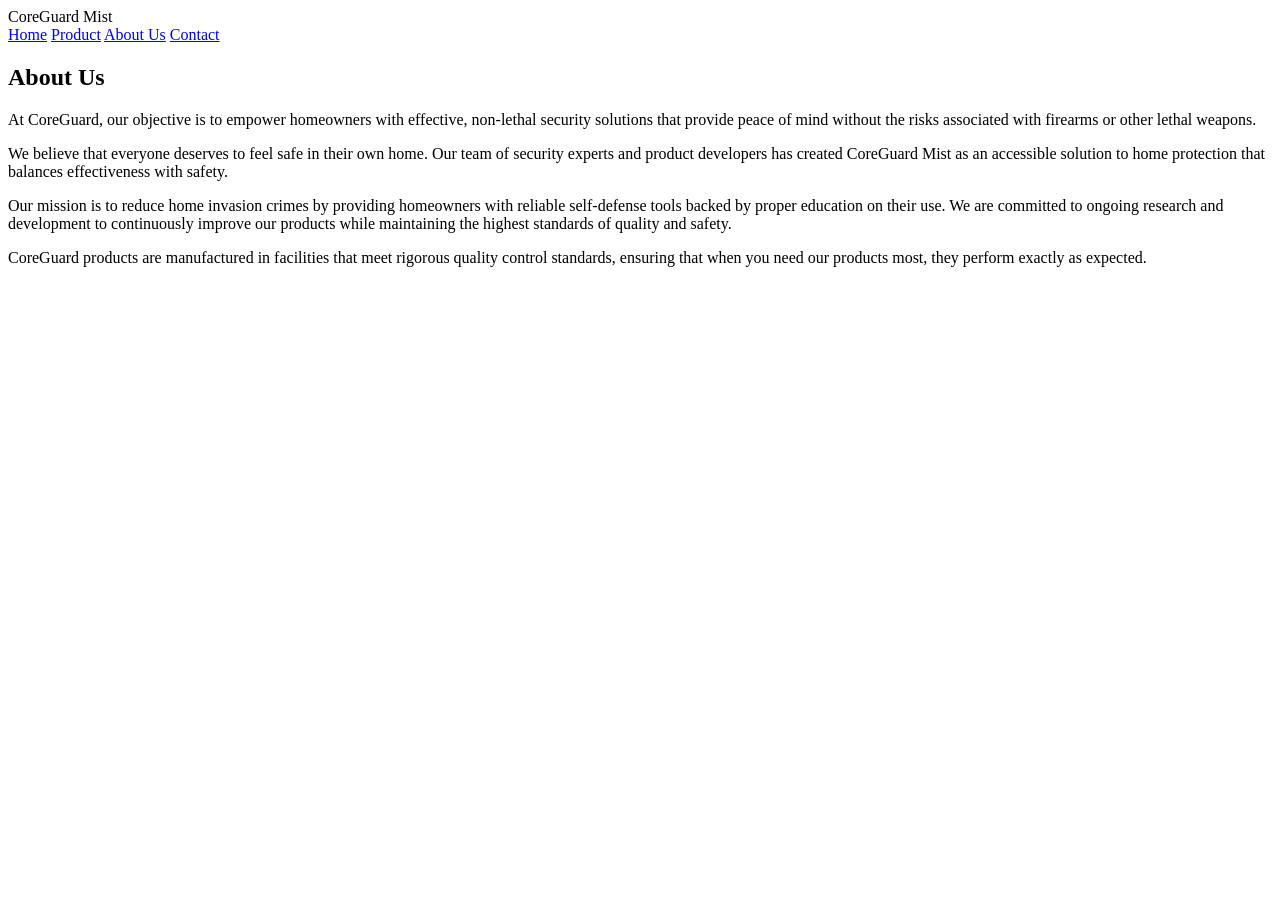
==== about.html @ 30cc875c "Add files via upload" ====
<!DOCTYPE html>
<html lang="en">
<head>
    <meta charset="UTF-8">
    <meta name="viewport" content="width=device-width, initial-scale=1.0">
  <link rel="stylesheet" href="https://cdnjs.cloudflare.com/ajax/libs/font-awesome/6.5.1/css/all.min.css">
<link rel="stylesheet" href="css/style.css">
    <title>Core Guard Mist | Home Protection Pepper Spray</title>
    
</head>
<body>
    <header>
        <nav>
            <div class="logo">Core<span>Guard</span> Mist</div>
            <div class="nav-links">
                <a href="home.html">Home</a>
                <a href="product.html">Product</a>
                <a href="about.html">About Us</a>
                <a href="contact.html">Contact</a>
            </div>
        </nav>
    </header>

<section id="about">
        <h2 class="section-title">About Us</h2>
        <div class="about">
            <p>At CoreGuard, our objective is to empower homeowners with effective, non-lethal security solutions that provide peace of mind without the risks associated with firearms or other lethal weapons.</p>
            
            <p>We believe that everyone deserves to feel safe in their own home. Our team of security experts and product developers has created CoreGuard Mist as an accessible solution to home protection that balances effectiveness with safety.</p>
            
            <p>Our mission is to reduce home invasion crimes by providing homeowners with reliable self-defense tools backed by proper education on their use. We are committed to ongoing research and development to continuously improve our products while maintaining the highest standards of quality and safety.</p>
            
            <p>CoreGuard products are manufactured in facilities that meet rigorous quality control standards, ensuring that when you need our products most, they perform exactly as expected.</p>
        </div>
    </section>
</html>
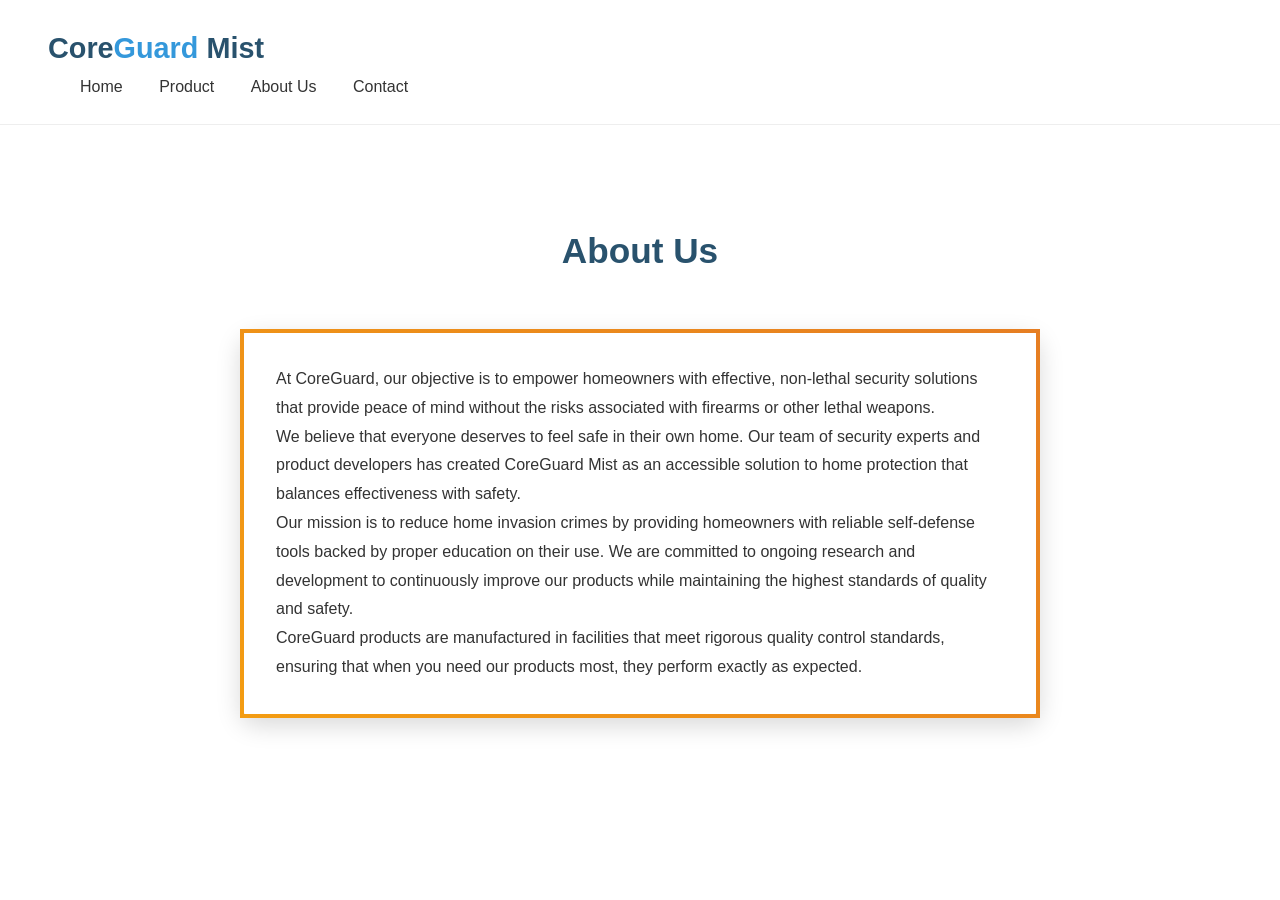
==== commit 8e8b7c3e: "Update about.html" ====
--- a/about.html
+++ b/about.html
@@ -4,7 +4,7 @@
     <meta charset="UTF-8">
     <meta name="viewport" content="width=device-width, initial-scale=1.0">
   <link rel="stylesheet" href="https://cdnjs.cloudflare.com/ajax/libs/font-awesome/6.5.1/css/all.min.css">
-<link rel="stylesheet" href="css/style.css">
+<link rel="stylesheet" href="styles.css">
     <title>Core Guard Mist | Home Protection Pepper Spray</title>
     
 </head>
@@ -13,7 +13,7 @@
         <nav>
             <div class="logo">Core<span>Guard</span> Mist</div>
             <div class="nav-links">
-                <a href="home.html">Home</a>
+                <a href="index.html">Home</a>
                 <a href="product.html">Product</a>
                 <a href="about.html">About Us</a>
                 <a href="contact.html">Contact</a>
--- a/styles.css
+++ b/styles.css
@@ -0,0 +1,369 @@
+/* Global Reset */
+* {
+  margin: 0;
+  padding: 0;
+  box-sizing: border-box;
+}
+
+body {
+  font-family: 'Poppins', sans-serif;
+  line-height: 1.7;
+  color: #333;
+}
+
+/* Navigation */
+header {
+  background: #fff;
+  padding: 1.5rem 3rem;
+  display: flex;
+  justify-content: space-between;
+  align-items: center;
+  border-bottom: 1px solid #eee;
+}
+
+.logo {
+  font-size: 1.8rem;
+  font-weight: 700;
+  color: #29526d;
+}
+
+.logo span {
+  color: #3498db;
+}
+
+.nav-links a {
+  margin-left: 2rem;
+  text-decoration: none;
+  color: #333;
+  font-weight: 500;
+}
+
+.nav-links a:hover {
+  color: #3498db;
+}
+
+/* Hero Section */
+.hero {
+  background: linear-gradient(135deg, #3498db, #8e44ad);
+  color: #fff;
+  padding: 6rem 2rem;
+  text-align: center;
+}
+
+.hero::before, .hero::after {
+  content: "";
+  position: absolute;
+  border-radius: 50%;
+  background: rgba(255, 255, 255, 0.05);
+}
+
+.hero::before {
+  width: 250px;
+  height: 250px;
+  top: -80px;
+  left: -80px;
+}
+
+.hero::after {
+  width: 350px;
+  height: 350px;
+  bottom: -100px;
+  right: -100px;
+}
+
+.hero h1 {
+  font-size: 3.5rem;
+  font-weight: 800;
+  margin-bottom: 1.2rem;
+}
+
+.hero p {
+  font-size: 1.3rem;
+  max-width: 680px;
+  margin: 0 auto 2.5rem;
+}
+
+.btn {
+  display: inline-block;
+  padding: 1rem 2.5rem;
+  background: #fff;
+  color: #29526d;
+  font-weight: 600;
+  border-radius: 8px;
+  text-decoration: none;
+  transition: all 0.3s ease;
+}
+
+.btn:hover {
+  background: #f4f6f9;
+  transform: translateY(-2px);
+}
+
+/* Sections */
+section {
+  padding: 6rem 2rem;
+}
+
+.section-title {
+  text-align: center;
+  font-size: 2.2rem;
+  font-weight: 700;
+  margin-bottom: 3rem;
+  color: #29526d;
+}
+
+/* Product Section */
+#product .product {
+  border: 4px solid;
+  border-image-slice: 1;
+  border-image-source: linear-gradient(45deg, #2ecc71, #1abc9c);
+  padding: 2rem;
+  border-radius: 16px;
+  background-color: #fff;
+  box-shadow: 0 8px 24px rgba(0, 0, 0, 0.15);
+  margin-bottom: 2rem;
+}
+.product {
+  display: flex;
+  flex-wrap: wrap;
+  align-items: center;
+  justify-content: center;
+  gap: 3rem;
+  max-width: 1200px;
+  margin: 0 auto;
+}
+
+
+.product-image img {
+  max-width: 100%;
+  border-radius: 12px;
+}
+
+.product-details {
+  max-width: 600px;
+}
+
+.product-details h2 {
+  color: #29526d;
+  margin-bottom: 1rem;
+}
+
+.product-details p, .product-details ul, .warning {
+  margin-bottom: 1rem;
+}
+
+.product-details ul {
+  padding-left: 1.5rem;
+}
+
+.product-details li {
+  margin-bottom: 0.5rem;
+}
+
+.warning {
+  background: #ffe9e9;
+  padding: 1rem;
+  border-left: 5px solid #ff5c5c;
+  border-radius: 6px;
+  font-size: 0.95rem;
+}
+
+/* Features Section */
+.features {
+  display: flex;
+  flex-wrap: wrap;
+  justify-content: center;
+  gap: 2rem;
+  max-width: 1200px;
+  margin: 0 auto;
+}
+
+.feature-card {
+  background: #fff;
+  padding: 2rem;
+  border-radius: 12px;
+  box-shadow: 0 8px 20px rgba(0, 0, 0, 0.08);
+  flex: 1 1 250px;
+  position: relative;
+  text-align: center;
+  transition: all 0.3s ease;
+}
+
+.feature-card::before {
+  content: "";
+  position: absolute;
+  top: 0;
+  left: 0;
+  height: 8px;
+  width: 100%;
+  border-top-left-radius: 12px;
+  border-top-right-radius: 12px;
+  background: #3498db;
+}
+
+.feature-card:nth-child(1)::before {
+  background: #f39c12;
+}
+
+.feature-card:nth-child(2)::before {
+  background: #27ae60;
+}
+
+.feature-card:nth-child(3)::before {
+  background: #2c3e50;
+}
+
+.feature-icon {
+  font-size: 3rem;
+  margin-bottom: 1rem;
+  color: #333;
+}
+
+.feature-card h3 {
+  color: #29526d;
+  margin-bottom: 0.8rem;
+}
+
+.feature-card p {
+  font-size: 0.95rem;
+  line-height: 1.6;
+  color: #666;
+}
+
+.feature-icon {
+  font-size: 2.5rem;
+  margin: 0 auto 1rem;
+  background: #f4f6f9;
+  border-radius: 50%;
+  width: 60px;
+  height: 60px;
+  line-height: 60px;
+  display: flex;
+  justify-content: center;
+  align-items: center;
+  color: #29526d;
+}
+
+/* About Section */
+#about .about {
+  border: 4px solid;
+  border-image-slice: 1;
+  border-image-source: linear-gradient(45deg, #f39c12, #e67e22);
+  padding: 2rem;
+  border-radius: 16px;
+  background-color: #fff;
+  box-shadow: 0 8px 24px rgba(0, 0, 0, 0.15);
+  margin-bottom: 2rem;
+}
+.about {
+  max-width: 800px;
+  margin: 0 auto;
+  line-height: 1.8; 
+}
+
+/* Contact Section */
+
+#contact {
+  background-color: #2f3640;
+  color: #fff;
+  padding: 4rem 2rem;
+}
+
+.contact-container {
+  max-width: 1000px;
+  margin: 0 auto;
+  text-align: center;
+}
+
+.contact-title {
+  font-size: 3rem;
+  margin-bottom: 1rem;
+}
+
+.contact-subtitle {
+  font-size: 1.5rem;
+  margin-bottom: 0.5rem;
+}
+
+.contact-subtitle span {
+  color: #f39c12;
+}
+
+.contact-text {
+  font-size: 1rem;
+  margin-bottom: 2rem;
+  color: #ddd;
+}
+
+.contact-grid {
+  display: flex;
+  flex-wrap: wrap;
+  gap: 2rem;
+  justify-content: center;
+  align-items: flex-start;
+}
+
+.contact-form {
+  flex: 1;
+  min-width: 280px;
+  display: flex;
+  flex-direction: column;
+  gap: 1rem;
+}
+
+.contact-form input,
+.contact-form textarea {
+  padding: 0.75rem;
+  border: none;
+  border-radius: 8px;
+  background: #fff;
+  color: #333;
+  width: 100%;
+}
+
+.contact-form textarea {
+  height: 150px;
+  resize: none;
+}
+
+.contact-form button {
+  padding: 0.75rem;
+  background: linear-gradient(45deg, #3498db, #9b59b6);
+  border: none;
+  color: #fff;
+  font-weight: bold;
+  border-radius: 8px;
+  cursor: pointer;
+}
+
+.contact-info {
+  flex: 1;
+  min-width: 260px;
+  text-align: left;
+}
+
+.contact-info p {
+  margin: 0.75rem 0;
+  font-size: 1rem;
+  color: #ddd;
+}
+
+.contact-info i {
+  margin-right: 0.5rem;
+  color: #f39c12;
+}
+
+.social-icons {
+  margin-top: 1.5rem;
+}
+
+.social-icons a {
+  color: #fff;
+  margin-right: 1rem;
+  font-size: 1.2rem;
+  transition: 0.3s;
+}
+
+.social-icons a:hover {
+  color: #f39c12;
+}
